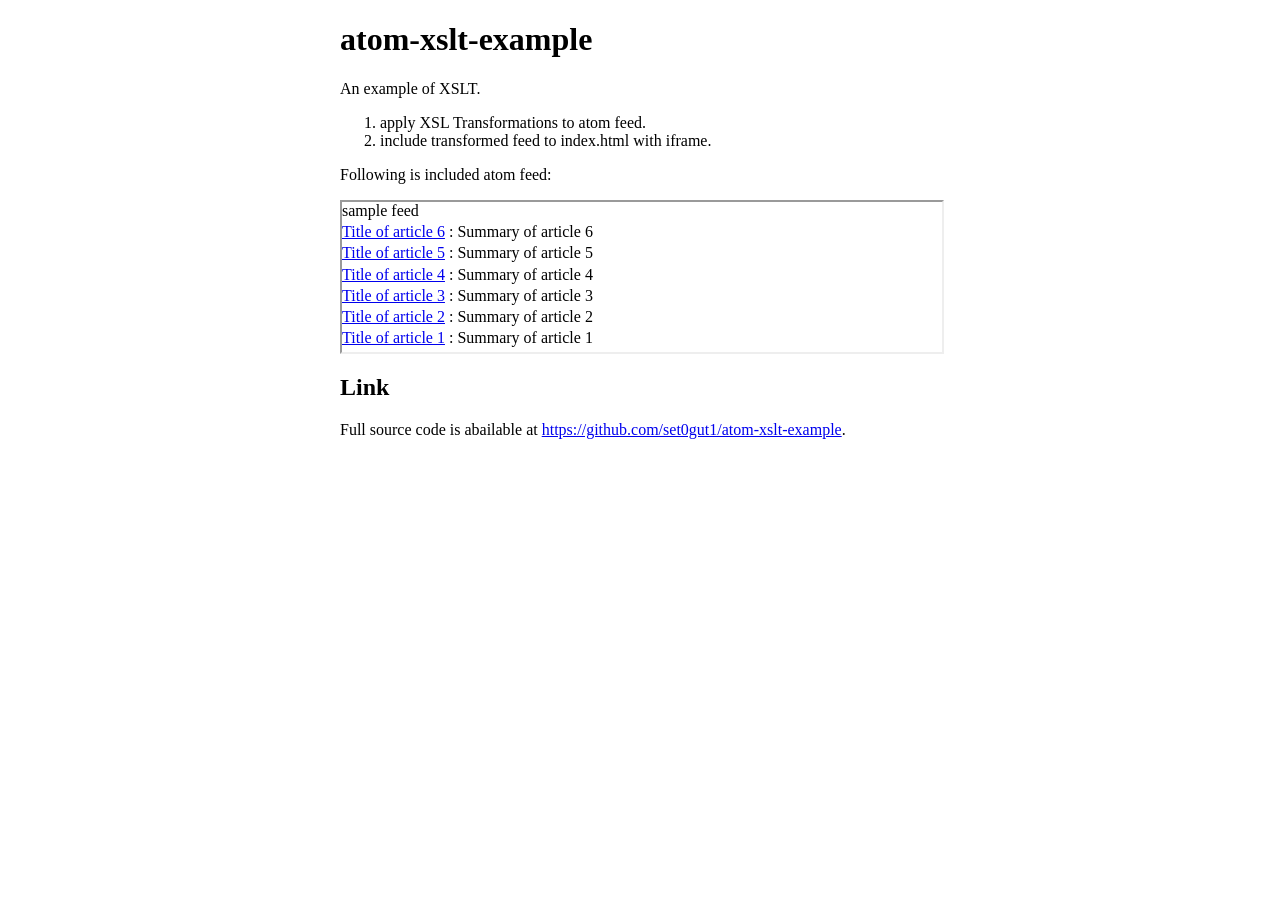
==== index.html @ a27d7d16 "add index.html and main.css" ====
<!DOCTYPE html>
<html>
  <head>
    <title>
      atom-xslt-example
    </title>
    <link rel="stylesheet" href="main.css"/>
  </head>
  <body>
    <div id="wrapper">
      <h1>
        atom-xslt-example
      </h1>
      <p>An example of XSLT.</p>
      <ol>
        <li>apply XSL Transformations to atom feed.</li>
        <li>include transformed feed to index.html with iframe.</li>
      </ol>
      <p>Following is included atom feed:</p>
      <iframe src="atom.xml"></iframe>
      <h2>Link</h2>
      <p>
        Full source code is abailable at <a href="https://github.com/set0gut1/atom-xslt-example">https://github.com/set0gut1/atom-xslt-example</a>.
      </p>
    </div>
  </body>
</html>
---- main.css ----
#wrapper {
  width: 600px;
  margin: auto;
}

iframe {
  display: block;
  width: 100%;
}
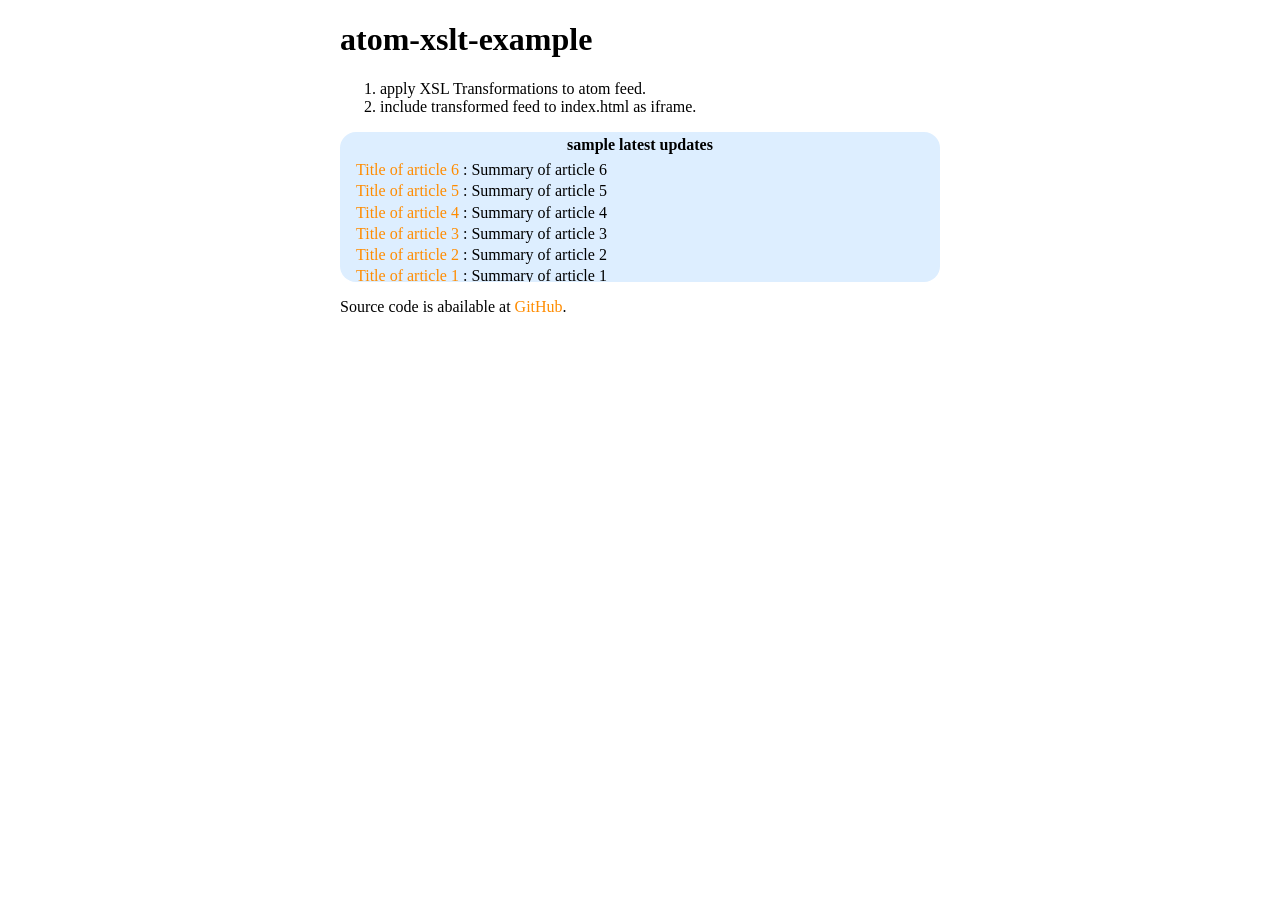
==== commit 7ba77dce: "refine" ====
--- a/index.html
+++ b/index.html
@@ -11,16 +11,13 @@
       <h1>
         atom-xslt-example
       </h1>
-      <p>An example of XSLT.</p>
       <ol>
         <li>apply XSL Transformations to atom feed.</li>
-        <li>include transformed feed to index.html with iframe.</li>
+        <li>include transformed feed to index.html as iframe.</li>
       </ol>
-      <p>Following is included atom feed:</p>
-      <iframe src="atom.xml"></iframe>
-      <h2>Link</h2>
+      <iframe src="wrapper.xml"></iframe>
       <p>
-        Full source code is abailable at <a href="https://github.com/set0gut1/atom-xslt-example">https://github.com/set0gut1/atom-xslt-example</a>.
+        Source code is abailable at <a href="https://github.com/set0gut1/atom-xslt-example">GitHub</a>.
       </p>
     </div>
   </body>
--- a/main.css
+++ b/main.css
@@ -1,9 +1,22 @@
+html, body {
+  margin: 0px;
+  padding 0px;
+}
+
 #wrapper {
-  width: 600px;
+  max-width: 600px;
   margin: auto;
 }
 
 iframe {
   display: block;
   width: 100%;
+  border: none;
+  background-color: #def;
+  border-radius: 1em;
 }
+
+a {
+  color: darkorange;
+  text-decoration: none;
+}
